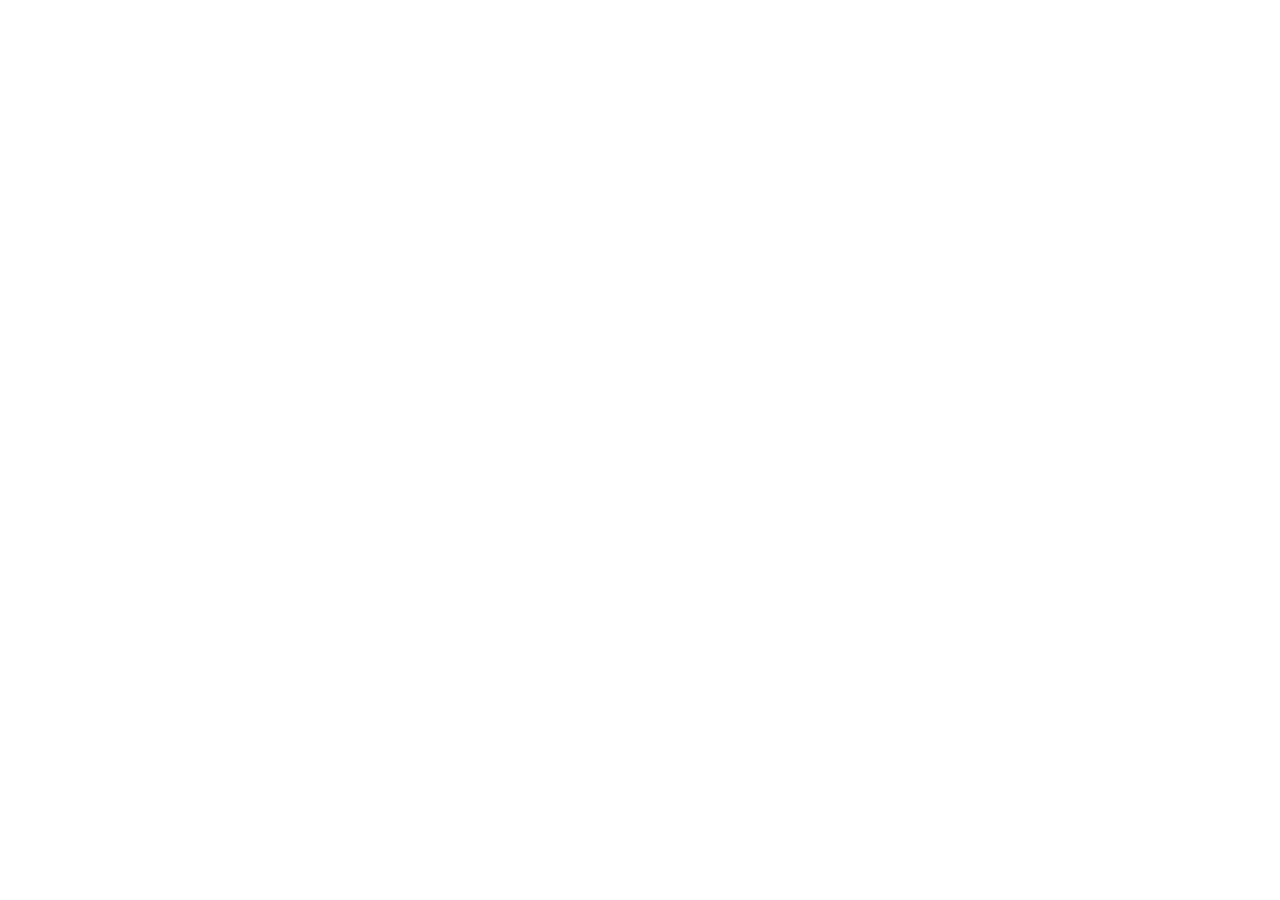
==== index.html @ 78ff1893 "test redirection" ====
<!DOCTYPE html>
<html lang="fr">
<head>
    <meta charset="UTF-8">
    <meta name="viewport" content="width=device-width, initial-scale=1.0">
    <title>Julien Galerne</title>
</head>
<body>
    <script>window.location.replace("https://fr.linkedin.com/in/julien-galerne-31467a227")</script>
    
</body>
</html>
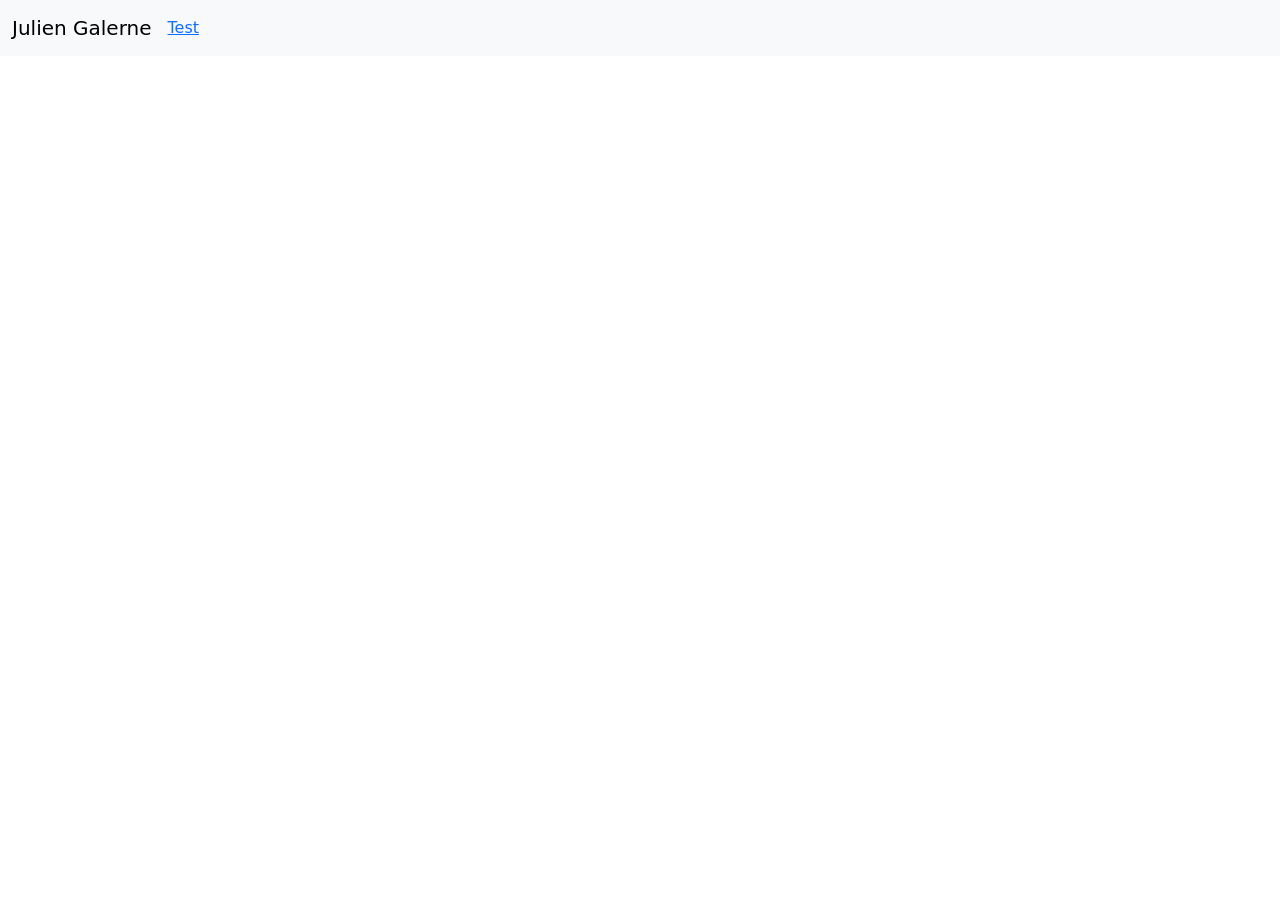
==== commit 94ec64e8: "delete redirection" ====
--- a/index.html
+++ b/index.html
@@ -3,10 +3,27 @@
 <head>
     <meta charset="UTF-8">
     <meta name="viewport" content="width=device-width, initial-scale=1.0">
+    <link href="https://cdn.jsdelivr.net/npm/bootstrap@5.3.2/dist/css/bootstrap.min.css" rel="stylesheet" integrity="sha384-T3c6CoIi6uLrA9TneNEoa7RxnatzjcDSCmG1MXxSR1GAsXEV/Dwwykc2MPK8M2HN" crossorigin="anonymous">
+    <script src="https://cdn.jsdelivr.net/npm/bootstrap@5.3.2/dist/js/bootstrap.bundle.min.js" integrity="sha384-C6RzsynM9kWDrMNeT87bh95OGNyZPhcTNXj1NW7RuBCsyN/o0jlpcV8Qyq46cDfL" crossorigin="anonymous"></script>
     <title>Julien Galerne</title>
 </head>
 <body>
-    <script>window.location.replace("https://fr.linkedin.com/in/julien-galerne-31467a227")</script>
+    <!-- Navbar -->
+    <nav class="navbar navbar-expand-lg bg-body-tertiary">
+        <div class="container-fluid">
+            <a class="navbar-brand" href=".">Julien Galerne</a>
+            <button class="navbar-toggler" type="button" data-bs-toggle="collapse" data-bs-target="#navbarNav" aria-controls="navbarNav" aria-expanded="false" aria-label="Toggle navigation">
+                <span class="navbar-toggler-icon"></span>
+            </button>
+            <div class="collapse navbar-collapse" id="navbarNav">
+                <ul class="navbar-nav">
+                    <li class="navbar-item">
+                        <a href="#test">Test</a>
+                    </li>
+                </ul>
+            </div>
+        </div>
+    </nav>
     
 </body>
 </html>
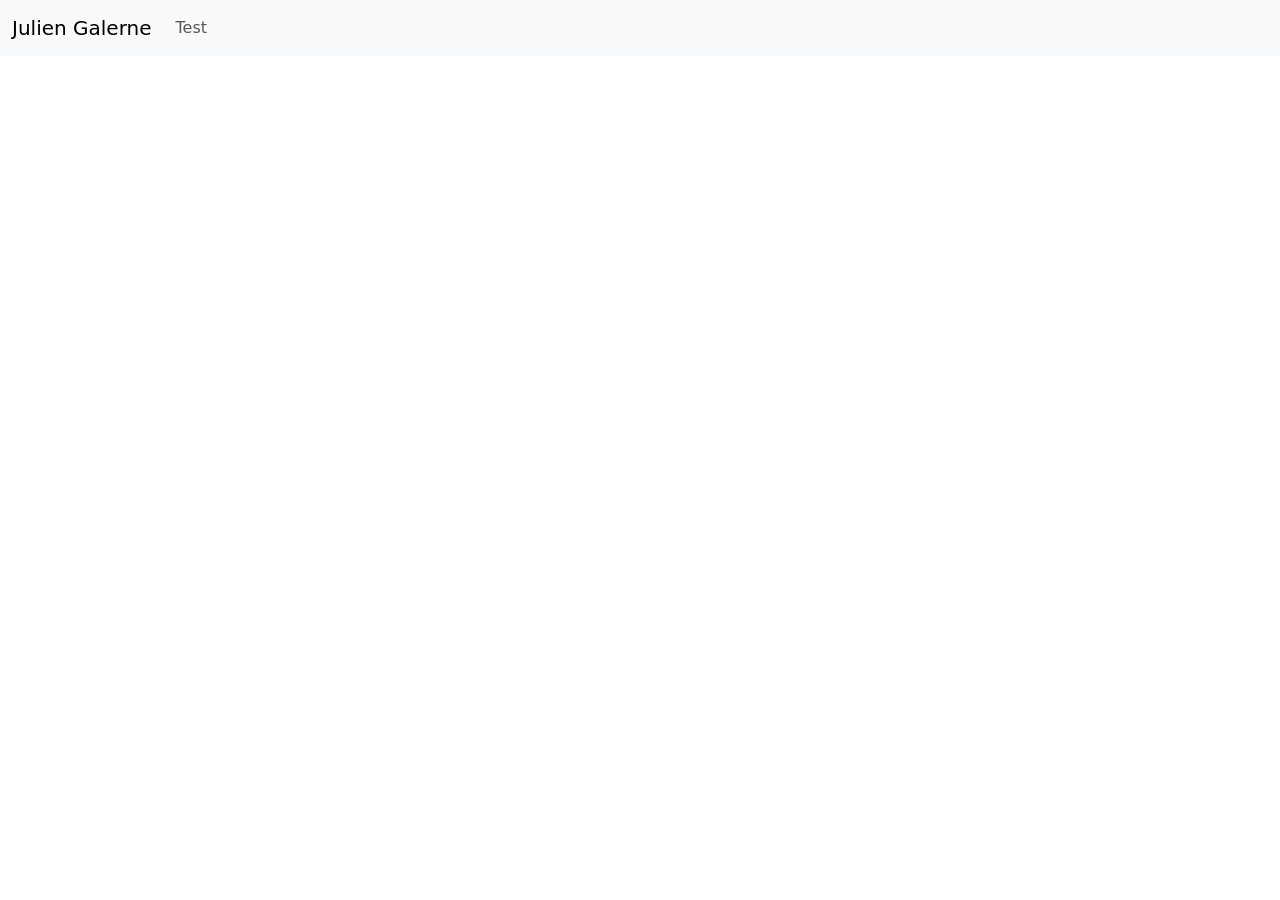
==== commit 5e3bfcdb: "Update index.html" ====
--- a/index.html
+++ b/index.html
@@ -18,7 +18,7 @@
             <div class="collapse navbar-collapse" id="navbarNav">
                 <ul class="navbar-nav">
                     <li class="navbar-item">
-                        <a href="#test">Test</a>
+                        <a class="nav-link" href="./data/data.json">Test</a>
                     </li>
                 </ul>
             </div>
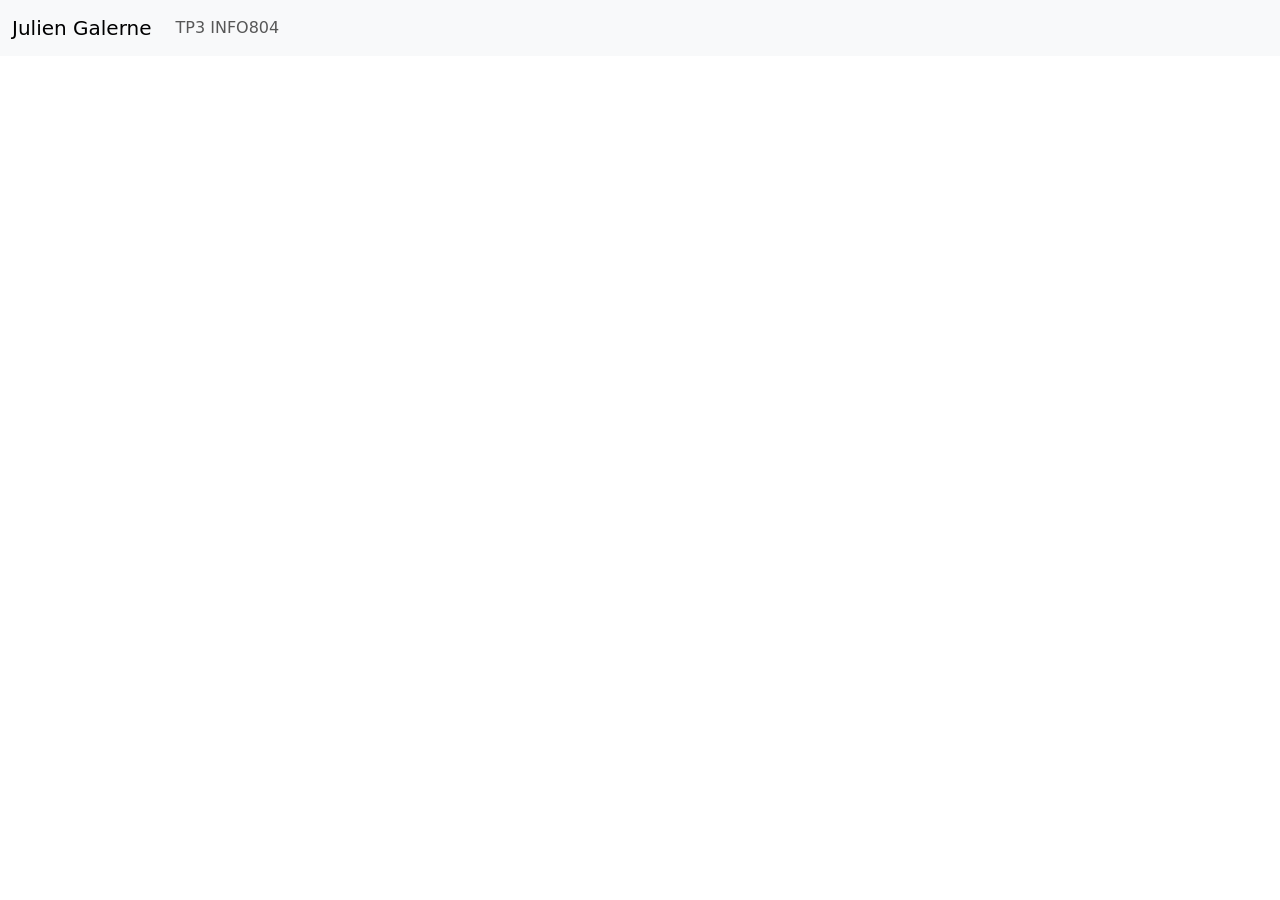
==== commit f1c1a3f3: "fin séance TP3 INFO804" ====
--- a/index.html
+++ b/index.html
@@ -18,12 +18,19 @@
             <div class="collapse navbar-collapse" id="navbarNav">
                 <ul class="navbar-nav">
                     <li class="navbar-item">
-                        <a class="nav-link" href="./data/data.json">Test</a>
+                        <a class="nav-link" href="./pages/tp3_info804/question-1.html">TP3 INFO804</a>
                     </li>
                 </ul>
             </div>
         </div>
     </nav>
-    
+
+    <!-- Chargement -->
+    <div class="d-flex justify-content-center align-items-center m-5 p-5">
+        <div class="spinner-grow text-primary m-3 p-4" role="status"></div>
+        <div class="spinner-grow text-light m-3 p-4" role="status"></div>
+        <div class="spinner-grow text-danger m-3 p-4" role="status"></div>
+    </div>
+
 </body>
 </html>
